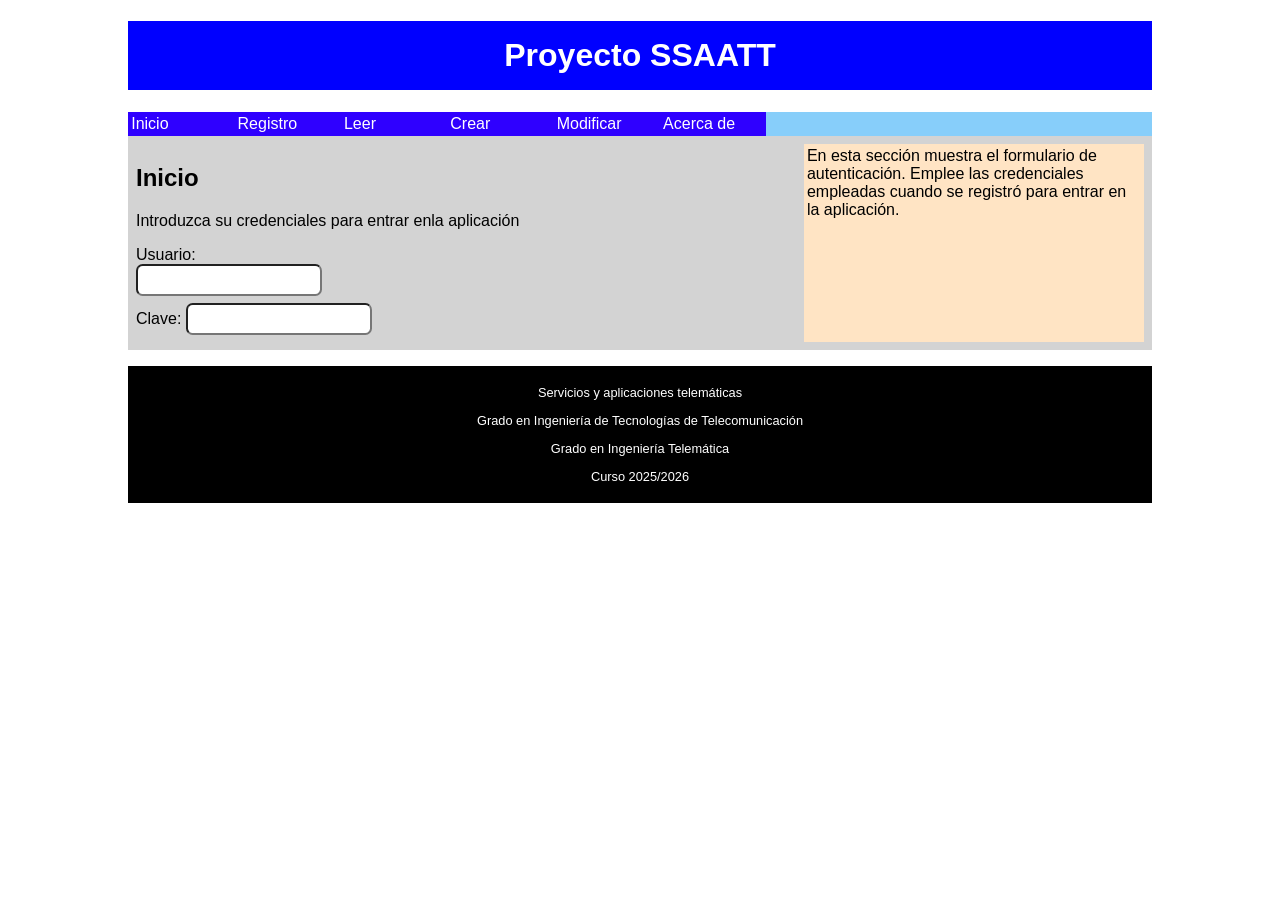
==== index_gC.html @ 590c4491 "F2 - S2 - Grupo C - HTML y secciones ocultas" ====
<!doctype html>
<html>
  <head>
    <title>Fase 1</title>
    <meta charset="UTF-8" />
    <link rel="stylesheet" href="estilos.css" />
  </head>
  <body>
    <header><h1>Proyecto SSAATT</h1></header>
    <div id="errorBanner" class="oculto">ERROR - 404</div>
    <nav id="horizontal">
      <a href="#">Inicio</a>
      <a href="#">Registro</a>
      <a href="#" class="inactivo">Leer</a>
      <a href="#" class="inactivo">Crear</a>
      <a href="#" class="inactivo">Modificar</a>
      <a href="#">Acerca de</a>
    </nav>
    <main>
      <section class="content" id="sec-1">
        <div>
          <header><h2>Inicio</h2></header>
          <p>Introduzca su credenciales para entrar enla aplicación</p>
          <form action="http://labtelema.ujaen.es/form.php" method="post">
            <label for="user">Usuario:</label>
            <input class="bloque" type="text" name="user" id="user" />
            <label for="password">Clave:</label>
            <input type="password" name="password" id="password" />
          </form>
        </div>
        <aside>
          En esta sección muestra el formulario de autenticación. Emplee las
          credenciales empleadas cuando se registró para entrar en la
          aplicación.
        </aside>
      </section>
      <section class="content oculta" id="sec-2">
        <div>
          <h2>Registro de un nuevo usuario</h2>
          <form action="http://labtelema.ujaen.es/form.php" method="post">
            <label for="user">Usuario:</label>
            <input class="bloque" type="text" name="user" id="user" />
            <label for="name">Nombre:</label>
            <input class="bloque" type="text" name="name" id="name" />
            <label for="surname">Apellidos:</label>
            <input class="bloque" type="text" name="surname" id="surname" />
            <label for="password">Clave:</label>
            <input type="password" name="password" id="password" />
          </form>
        </div>
        <aside></aside>
      </section>
      <section class="content oculta" id="sec-3">
        <h2>Acerca de</h2>
        <img src="uja.png" alt="" />
      </section>
      <section class="content oculta" id="sec-4">
        <h2>Leo elemento de mi servicio</h2>
        <p>Aquí leeré elementos de mi servicio</p>
      </section>
       <section class="content oculta" id="sec-5">
        <h2>Creo elemento de mi servicio</h2>
        <p>Aquí crearé elementos de mi servicio</p>
      </section>
       <section class="content oculta" id="sec-6">
        <h2>Modifico elemento de mi servicio</h2>
        <p>Aquí modificaré elementos de mi servicio</p>
      </section>
    </main>
    <footer>
      <p>Servicios y aplicaciones telemáticas</p>
      <p>Grado en Ingeniería de Tecnologías de Telecomunicación</p>
      <p>Grado en Ingeniería Telemática</p>
      <p>Curso 2025/2026</p>
    </footer>
    <script src="script.js"></script>
  </body>
</html>
---- estilos.css ----
* {
    font-family: Verdana, Geneva, Tahoma, sans-serif;
}

body{
    margin: 0 auto;
    width: 80%;
}

.visible{
    display: block;
}

main{
    display: flex;
    flex-direction: column;
}

nav#horizontal{
    background-color: lightskyblue;
    width: 100%;
    display: flex;
    justify-content: start;
}
nav#vertical{
    width: 100%;
    display: flex;
    flex-direction: column;
    justify-content: start;
    border: 1px solid black;
}

/**/
header h1{
    color: white;
    background-color: blue;
    text-align: center;
    padding: 0.5em;
}


section.content{
    display: flex;
    padding: 0.5em;
    height: 70%;
    background-color: lightgrey;
    margin-bottom: 1em;
}

/* to hide inactive sections*/
section.oculta{
    display: none;
}

/* Layout of secitons - div to left - aside to right*/
section div{
    flex: 2;
}

section aside{
    flex: 1;
    background-color: bisque;
    padding: 0.2em;
}

/* navigation bar links style*/
nav > a{
    color: white;
    text-decoration: none;
    display: inline-block;
    width: 100px;
    background-color: rgb(47, 0, 255);
    padding: 0.2em;
}

nav > a:hover{
    color: blue;
    background-color: white;

}

nav > a.inactive{
    display: none;
}

nav > a.active{
    /*outline: 2px red solid;
    z-index: 10;*/
    background-color: green;
    color: yellow;
}

nav > a.active:hover{
    background-color: yellow;
    color: green;
}

input{
    padding: 0.5em;
    border-radius: 0.5em;
    margin-bottom: 0.5em;
}

input:invalid{
    outline: 2px dotted red;
}

input.bloque{
    display: block;
}

ul.turnos{
    background-color: darkgray;
}
li.turno{
    font-style: italic;
    list-style: none;
    border-bottom: 2px solid black;
}

div#errorBanner{
    padding: 0.5em;
    text-align: center;
    background-color: red;
    color: white;
    font-size: large;
}

footer{
    font-size: 0.8em;
    background-color: black;
    color: white;
    text-align: center;
    padding: 0.5em;
}

div.oculto{
    display: none;
}
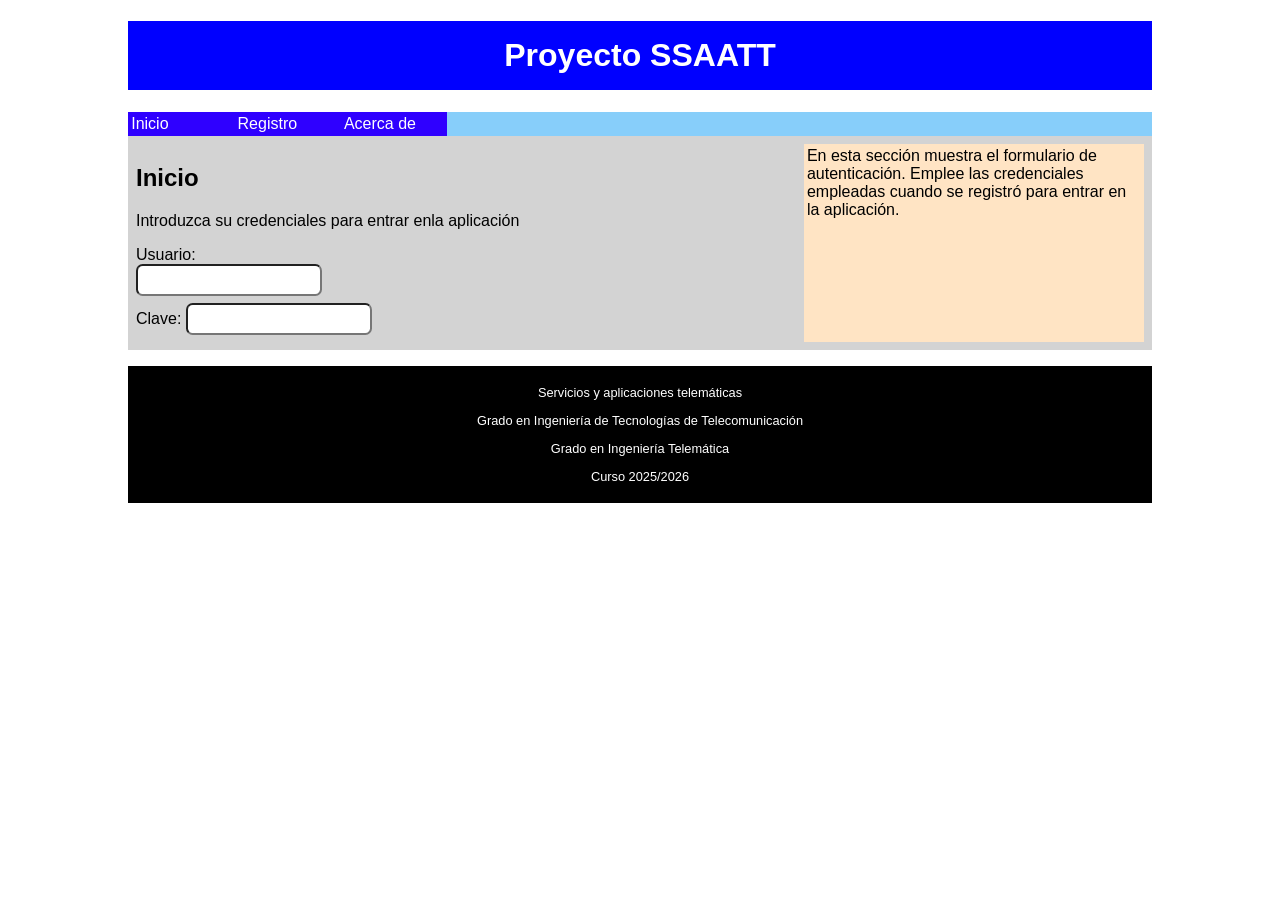
==== commit a4f11fdf: "F2 - S2 - Grupo C - ocultar los menús" ====
--- a/index_gC.html
+++ b/index_gC.html
@@ -11,9 +11,9 @@
     <nav id="horizontal">
       <a href="#">Inicio</a>
       <a href="#">Registro</a>
-      <a href="#" class="inactivo">Leer</a>
-      <a href="#" class="inactivo">Crear</a>
-      <a href="#" class="inactivo">Modificar</a>
+      <a href="#" class="inactive">Leer</a>
+      <a href="#" class="inactive">Crear</a>
+      <a href="#" class="inactive">Modificar</a>
       <a href="#">Acerca de</a>
     </nav>
     <main>
--- a/estilos.css
+++ b/estilos.css
@@ -79,7 +79,7 @@
     background-color: white;
 
 }
-
+/* Selector for direct ofspring anchor*/
 nav > a.inactive{
     display: none;
 }
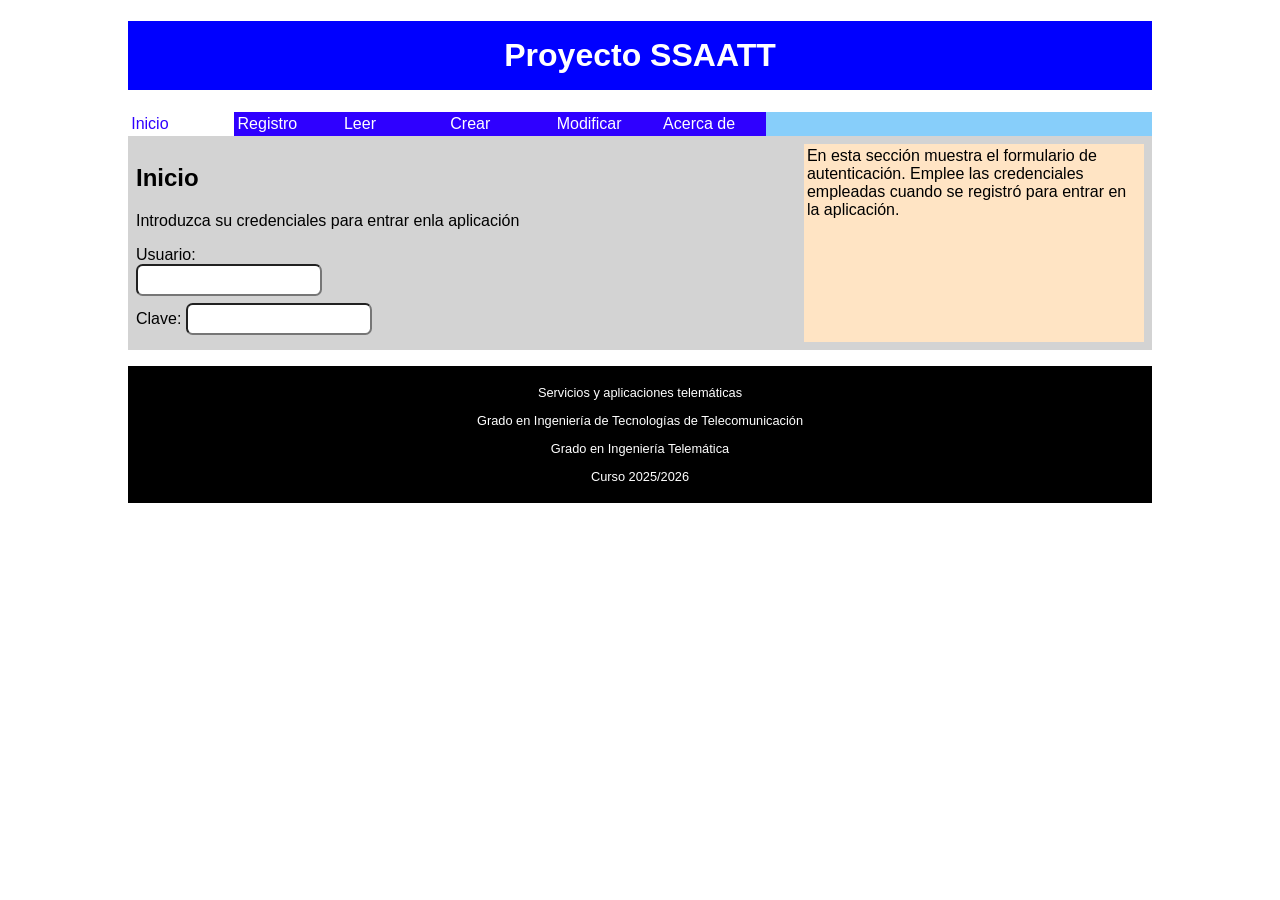
==== commit 5cfe6c57: "F2 - S2 - Grupo C - Navegación de secciones" ====
--- a/index_gC.html
+++ b/index_gC.html
@@ -9,12 +9,12 @@
     <header><h1>Proyecto SSAATT</h1></header>
     <div id="errorBanner" class="oculto">ERROR - 404</div>
     <nav id="horizontal">
-      <a href="#">Inicio</a>
-      <a href="#">Registro</a>
-      <a href="#" class="inactive">Leer</a>
-      <a href="#" class="inactive">Crear</a>
-      <a href="#" class="inactive">Modificar</a>
-      <a href="#">Acerca de</a>
+      <a id="nav-1" href="#" class="active" onclick="showSection(event,'1')">Inicio</a>
+      <a id="nav-2" href="#" onclick="showSection(event,'2')">Registro</a>
+      <a id="nav-4" href="#" class="inactive" onclick="showSection(event,'4')">Leer</a>
+      <a id="nav-5" href="#" class="inactive" onclick="showSection(event,'5')">Crear</a>
+      <a id="nav-6" href="#" class="inactive" onclick="showSection(event,'6')">Modificar</a>
+      <a id="nav-3" href="#" onclick="showSection(event,'3')">Acerca de</a>
     </nav>
     <main>
       <section class="content" id="sec-1">
--- a/estilos.css
+++ b/estilos.css
@@ -81,14 +81,14 @@
 }
 /* Selector for direct ofspring anchor*/
 nav > a.inactive{
-    display: none;
+    display: inline-block;
 }
 
 nav > a.active{
-    /*outline: 2px red solid;
+    /*border: 4px red solid;
     z-index: 10;*/
-    background-color: green;
-    color: yellow;
+    background-color: white;
+    color: rgb(47, 0, 255);
 }
 
 nav > a.active:hover{
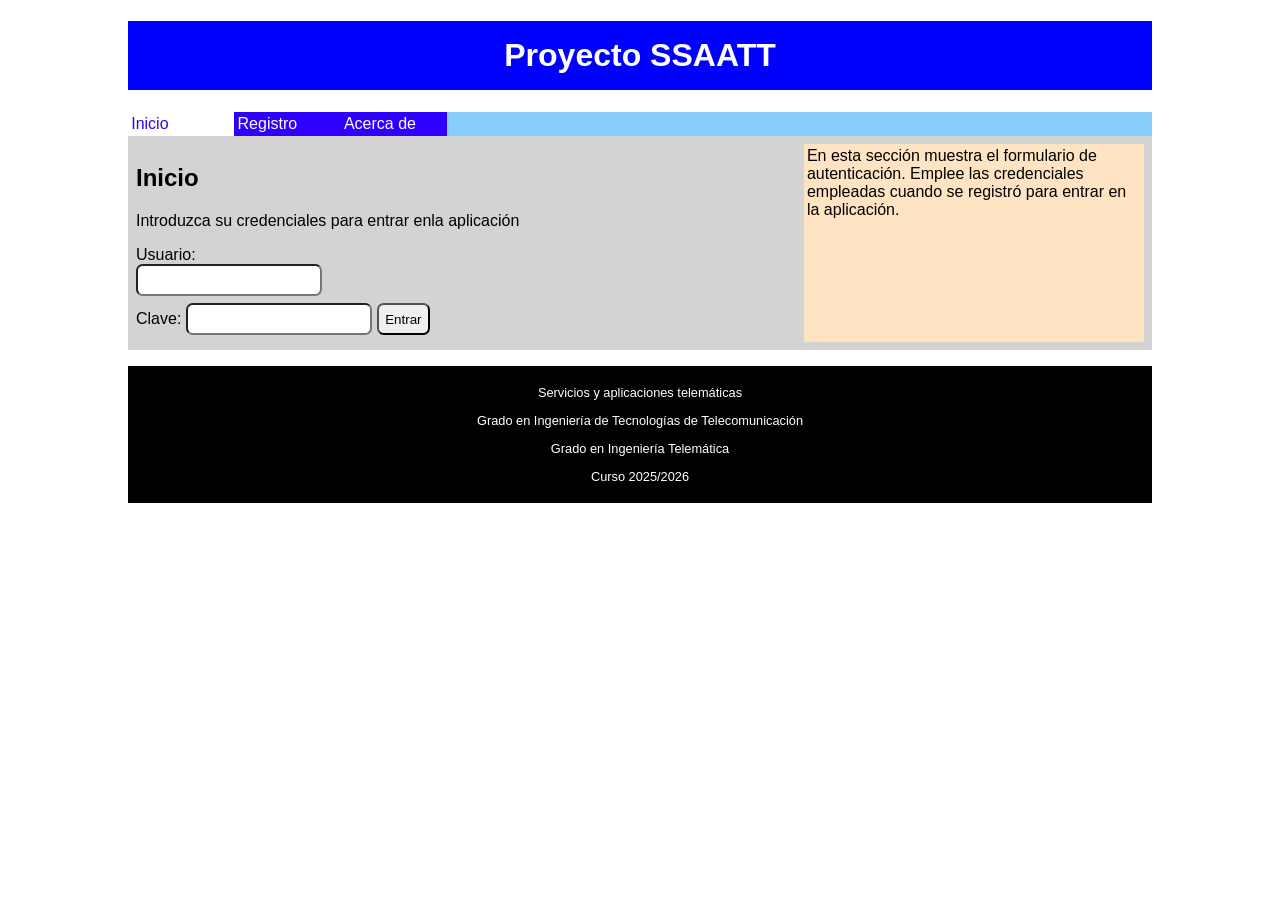
==== commit 7bb42131: "F2 - S2 - Grupo C - Preparado para completar el login" ====
--- a/index_gC.html
+++ b/index_gC.html
@@ -21,11 +21,12 @@
         <div>
           <header><h2>Inicio</h2></header>
           <p>Introduzca su credenciales para entrar enla aplicación</p>
-          <form action="http://labtelema.ujaen.es/form.php" method="post">
+          <form name="login" onsubmit="doLogin(event)">
             <label for="user">Usuario:</label>
-            <input class="bloque" type="text" name="user" id="user" />
+            <input class="bloque" type="text" name="user" id="user" >
             <label for="password">Clave:</label>
-            <input type="password" name="password" id="password" />
+            <input type="password" name="password" id="password" >
+            <input type="submit" value="Entrar">
           </form>
         </div>
         <aside>
--- a/estilos.css
+++ b/estilos.css
@@ -81,7 +81,7 @@
 }
 /* Selector for direct ofspring anchor*/
 nav > a.inactive{
-    display: inline-block;
+    display: none;
 }
 
 nav > a.active{
